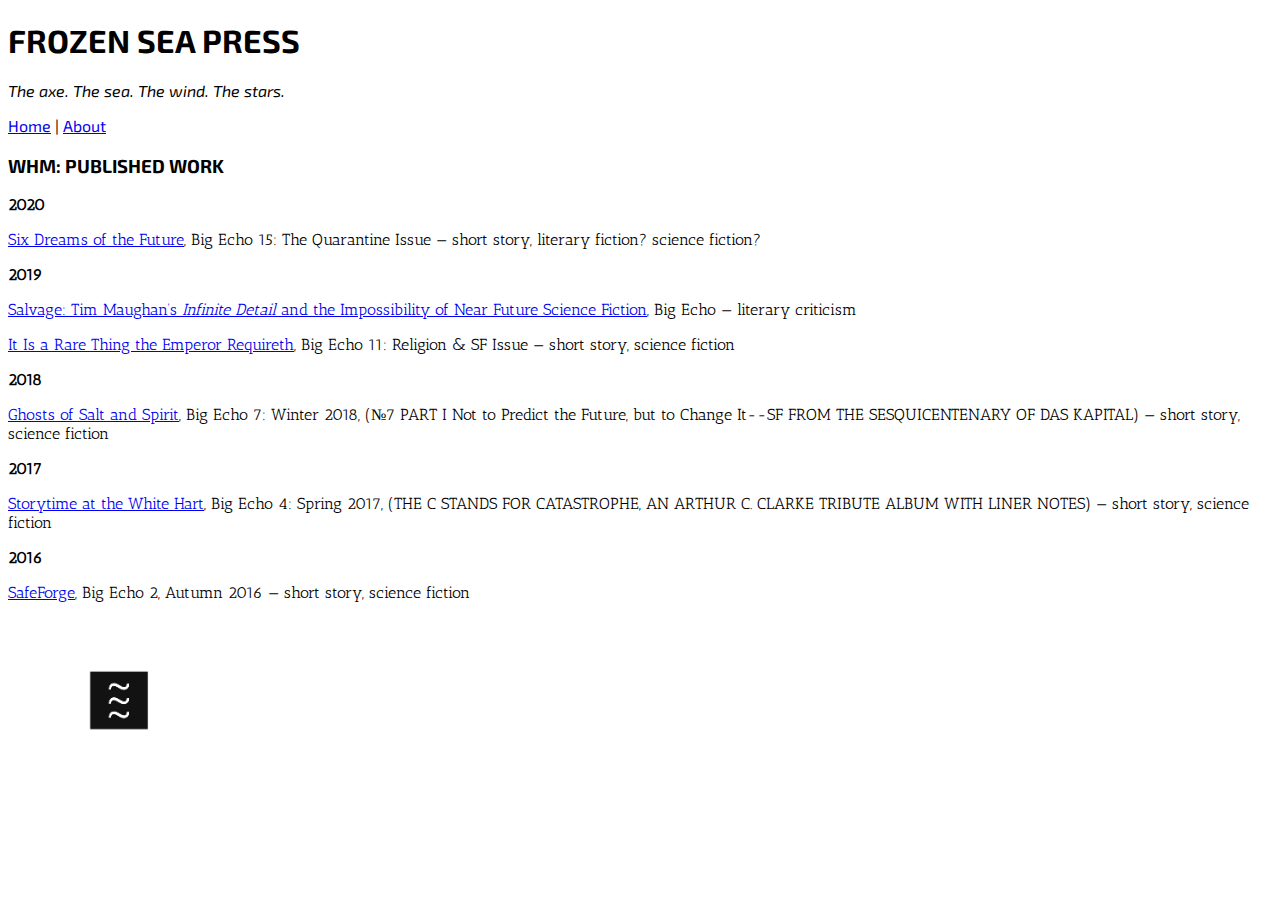
==== bibliography.html @ 09e2b596 "Merge ; commit '79ca98e2b28a9bbd535a7100dd6724cfe04405e2'" ====
<!DOCTYPE html>
<html>
	<head>
  <title>Wm Henry Morris Published Work: Frozen Sea Press</title>

	<meta charset="UTF-8">
<meta name="viewport" content="width=device-width">

	</head>

	<style>
@import url('https://fonts.googleapis.com/css?family=Antic+Slab|Exo+2:400,400i,600');
</style>



<body>
	<div style="font-family: 'Exo 2', sans-serif;"><h1>FROZEN SEA PRESS</h1></div>
<div style="font-family: 'Exo 2', sans-serif;"><i>The axe. The sea. The wind. The stars.</i></div>

<!-- <p> <img src="fsp-header-image.jpg" align="left"> </p> -->

<div style="font-family: 'Exo 2', sans-serif;"><a href="index.html"><p>Home</a> | <a href="whm-bio.html">About</a> </p></div>

<div style="font-family: 'Exo 2', sans-serif;"><h3>WHM: PUBLISHED WORK</h3></div>

<div style="font-family: 'Antic Slab', serif;">


  <p><strong>2020</strong></p>
<p><a href="http://www.bigecho.org/salvage">Six Dreams of the Future</a>, Big Echo 15: The Quarantine Issue  &#8212; short story, literary fiction? science fiction?</p>


    <p><strong>2019</strong></p>

<p><a href="http://www.bigecho.org/salvage">Salvage: Tim Maughan’s <em>Infinite Detail</em> and the Impossibility of Near Future Science Fiction</a>, Big Echo &#8212; literary criticism</p>


    <p><a href="http://www.bigecho.org/it-is-a-rare-thing-the-emperor-requireth">It Is a Rare Thing the Emperor Requireth</a>, Big Echo 11: Religion & SF Issue &#8212; short story, science fiction</p>

<p><strong>2018</strong></p>

<p><a href="http://www.bigecho.org/ghosts-of-salt-and-spirit">Ghosts of Salt and Spirit</a>, Big Echo 7: Winter 2018, (№7 PART I
Not to Predict the Future, but to Change It--SF FROM THE SESQUICENTENARY OF DAS KAPITAL) &#8212; short story, science fiction</p>


<p><strong>2017</strong></p>

<p><a href="http://www.bigecho.org/storytime-at-the-white-hart">Storytime at the White Hart</a>, Big Echo 4: Spring 2017, (THE C STANDS FOR CATASTROPHE, AN ARTHUR C. CLARKE TRIBUTE ALBUM WITH LINER NOTES) &#8212; short story, science fiction</p>

<p><strong>2016</strong></p>

<p><a href="http://www.bigecho.org/safeforge">SafeForge</a>,  Big Echo 2, Autumn 2016 &#8212; short story, science fiction</p>


</div>
  <img src="images/FSP.png" align="center" height="160" width="224" alt="Frozen Sea Press logo featuring a stack of three white tildes centered inside a black square">
</body>
</html>
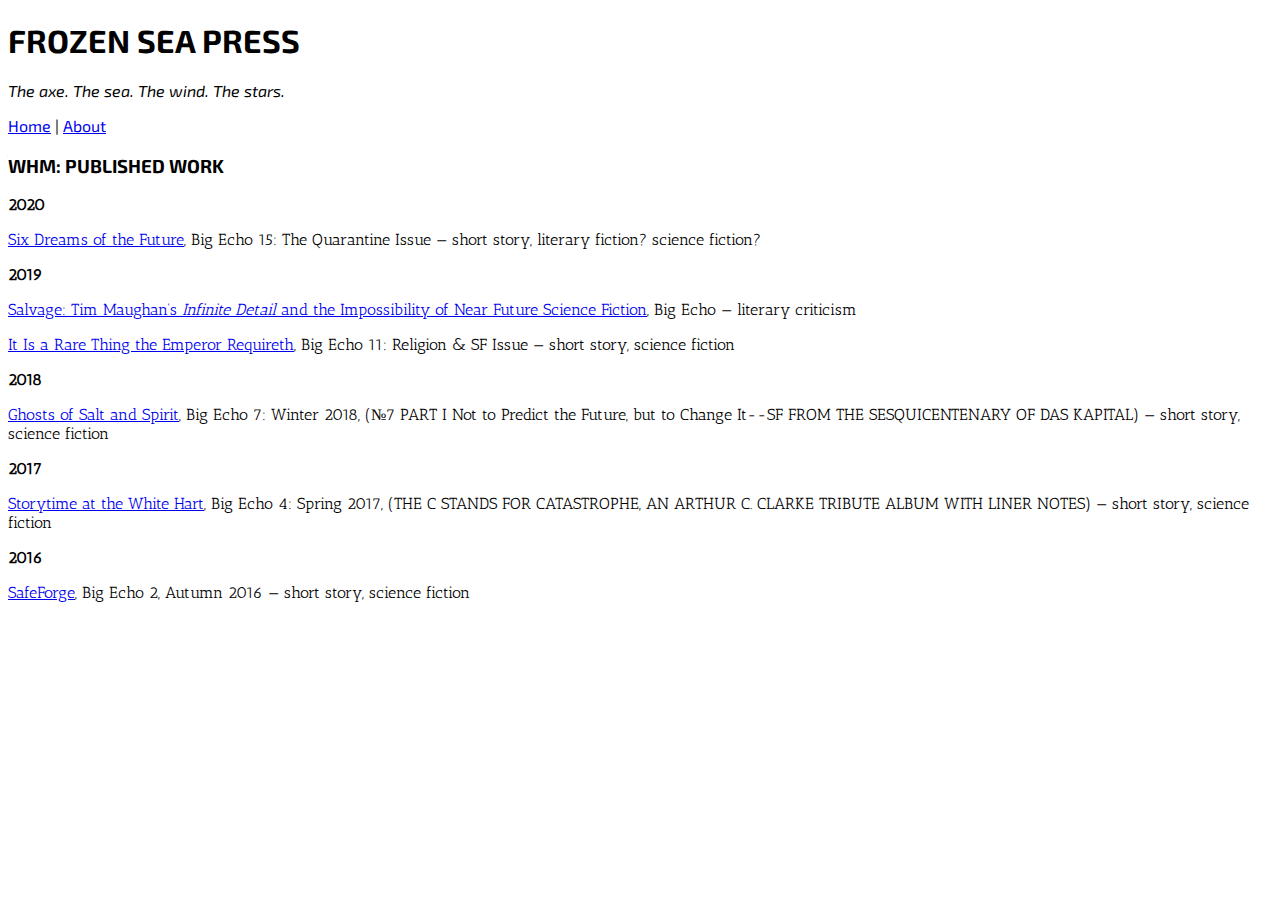
==== commit cd17045b: "logo removal" ====
--- a/bibliography.html
+++ b/bibliography.html
@@ -54,6 +54,5 @@
 
 
 </div>
-  <img src="images/FSP.png" align="center" height="160" width="224" alt="Frozen Sea Press logo featuring a stack of three white tildes centered inside a black square">
 </body>
 </html>
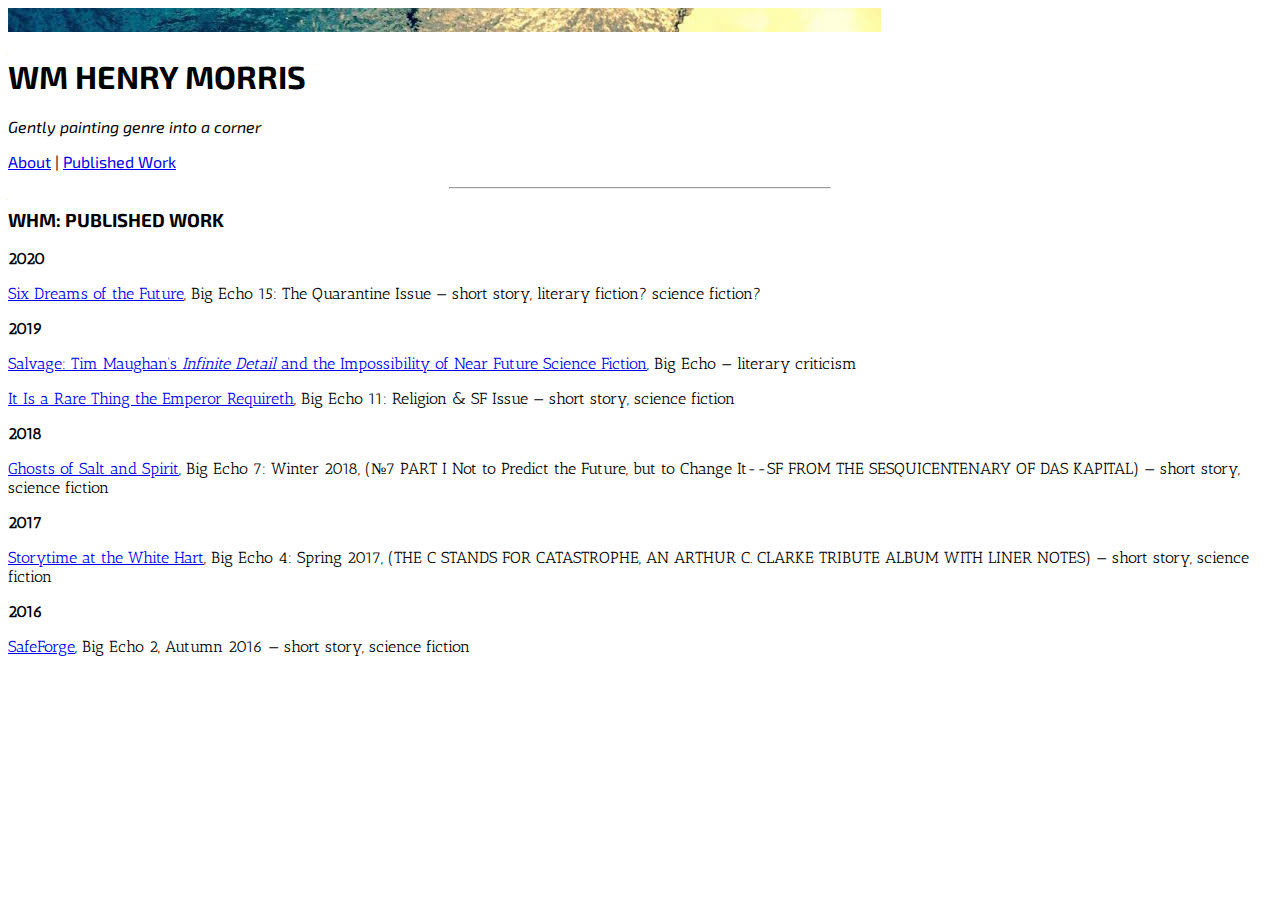
==== commit 454c373c: "updated header" ====
--- a/bibliography.html
+++ b/bibliography.html
@@ -15,12 +15,15 @@
 
 
 <body>
-	<div style="font-family: 'Exo 2', sans-serif;"><h1>FROZEN SEA PRESS</h1></div>
-<div style="font-family: 'Exo 2', sans-serif;"><i>The axe. The sea. The wind. The stars.</i></div>
+	<div><img src="fsp-header-image.jpg"></div>
+	
+	<div style="font-family: 'Exo 2', sans-serif;" align="left"><h1>WM HENRY MORRIS</h1></div>
+<div style="font-family: 'Exo 2', sans-serif;"><i>Gently painting genre into a corner</i></div>
 
-<!-- <p> <img src="fsp-header-image.jpg" align="left"> </p> -->
 
-<div style="font-family: 'Exo 2', sans-serif;"><a href="index.html"><p>Home</a> | <a href="whm-bio.html">About</a> </p></div>
+<div style="font-family: 'Exo 2', sans-serif;"><p><a href="whm-bio.html"><p>About</a> | <a href="bibliography.html">Published Work</a> </p></div>
+
+<p><hr width="30%"></p>
 
 <div style="font-family: 'Exo 2', sans-serif;"><h3>WHM: PUBLISHED WORK</h3></div>
 
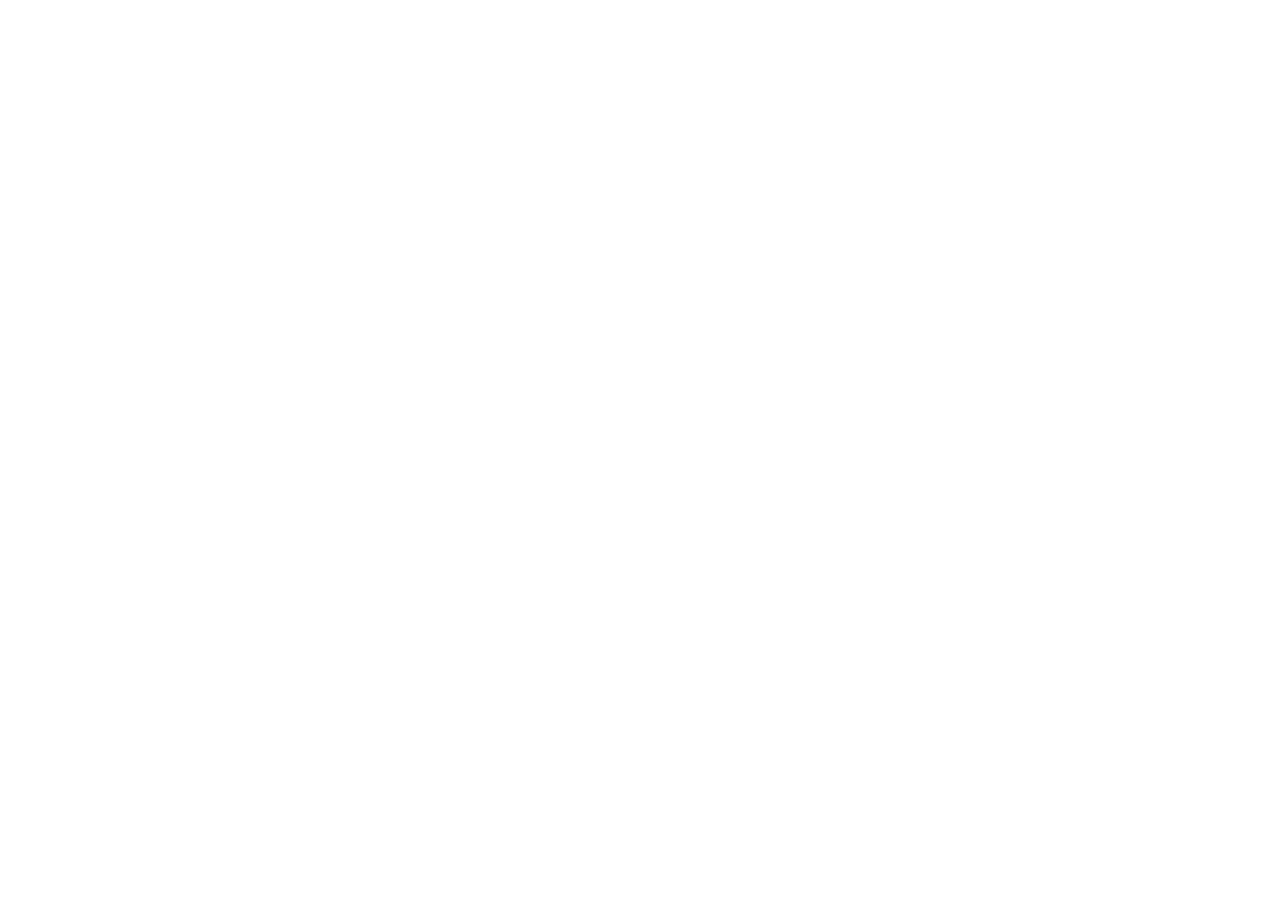
==== commit 19eff140: "updated title" ====
--- a/bibliography.html
+++ b/bibliography.html
@@ -1,7 +1,7 @@
 <!DOCTYPE html>
 <html>
 	<head>
-  <title>Wm Henry Morris Published Work: Frozen Sea Press</title>
+  <title>Wm Henry Morris: Published Work/title>
 
 	<meta charset="UTF-8">
 <meta name="viewport" content="width=device-width">
@@ -25,7 +25,7 @@
 
 <p><hr width="30%"></p>
 
-<div style="font-family: 'Exo 2', sans-serif;"><h3>WHM: PUBLISHED WORK</h3></div>
+<div style="font-family: 'Exo 2', sans-serif;"><h2>WHM: PUBLISHED WORK</h2></div>
 
 <div style="font-family: 'Antic Slab', serif;">
 
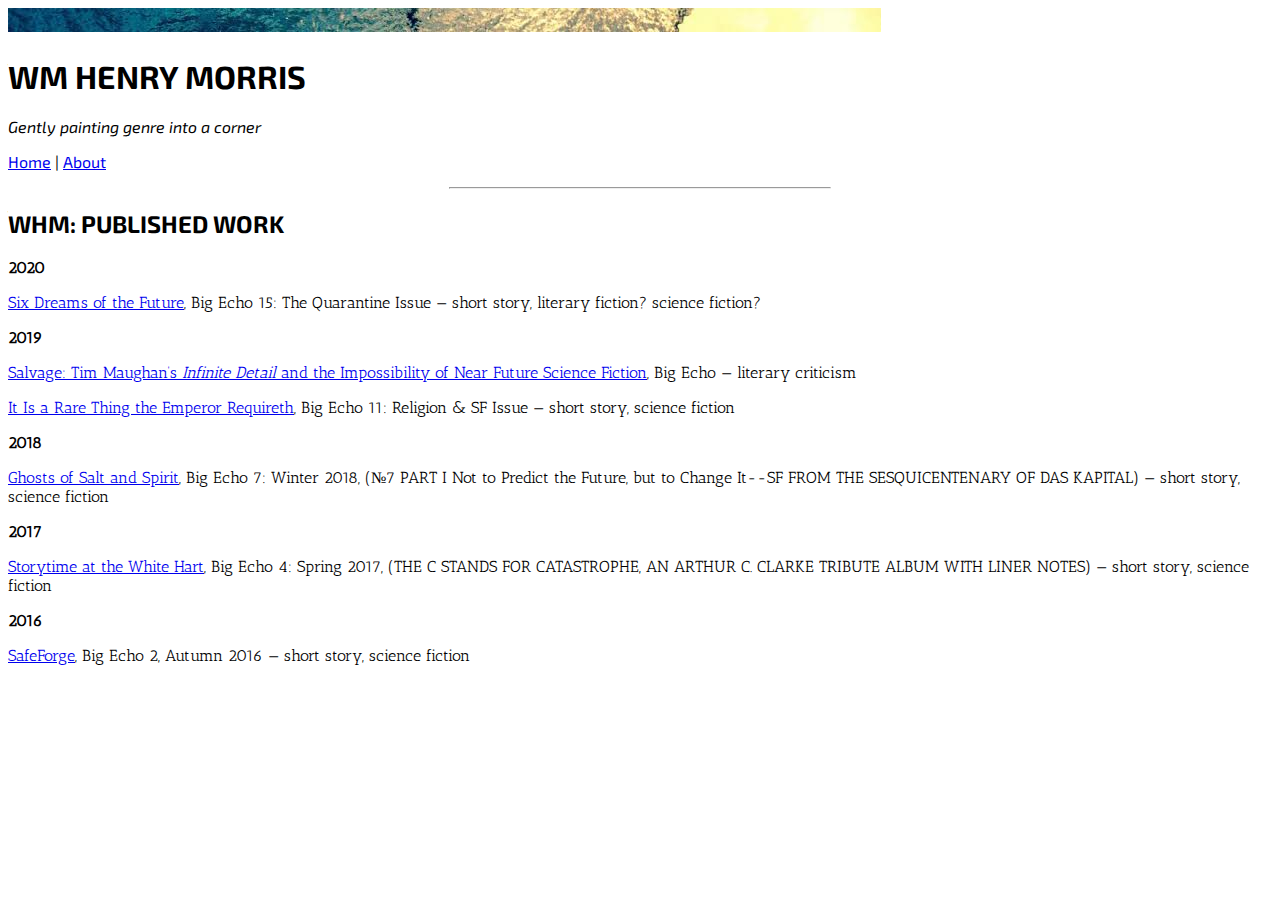
==== commit accf0f49: "fixed missing tag in title" ====
--- a/bibliography.html
+++ b/bibliography.html
@@ -1,7 +1,7 @@
 <!DOCTYPE html>
 <html>
 	<head>
-  <title>Wm Henry Morris: Published Work/title>
+  <title>Wm Henry Morris: Published Work</title>
 
 	<meta charset="UTF-8">
 <meta name="viewport" content="width=device-width">
@@ -21,7 +21,7 @@
 <div style="font-family: 'Exo 2', sans-serif;"><i>Gently painting genre into a corner</i></div>
 
 
-<div style="font-family: 'Exo 2', sans-serif;"><p><a href="whm-bio.html"><p>About</a> | <a href="bibliography.html">Published Work</a> </p></div>
+<div style="font-family: 'Exo 2', sans-serif;"><p><a href="index.html"><p>Home</a> | <a href="whm-bio.html">About</a></p></div>
 
 <p><hr width="30%"></p>
 
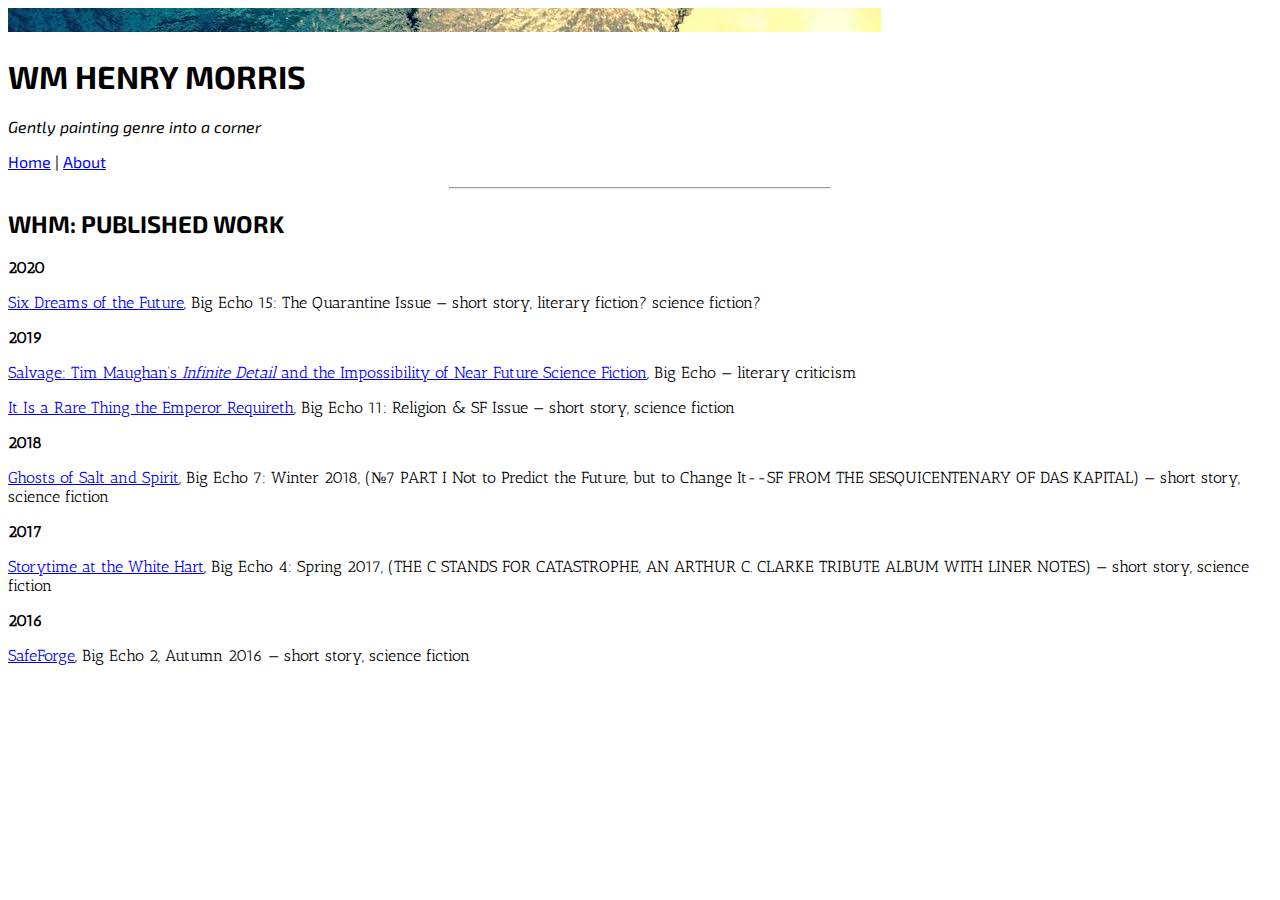
==== commit c790fa1e: "fixed stray para tag" ====
--- a/bibliography.html
+++ b/bibliography.html
@@ -21,7 +21,7 @@
 <div style="font-family: 'Exo 2', sans-serif;"><i>Gently painting genre into a corner</i></div>
 
 
-<div style="font-family: 'Exo 2', sans-serif;"><p><a href="index.html"><p>Home</a> | <a href="whm-bio.html">About</a></p></div>
+<div style="font-family: 'Exo 2', sans-serif;"><p><a href="index.html">Home</a> | <a href="whm-bio.html">About</a></p></div>
 
 <p><hr width="30%"></p>
 
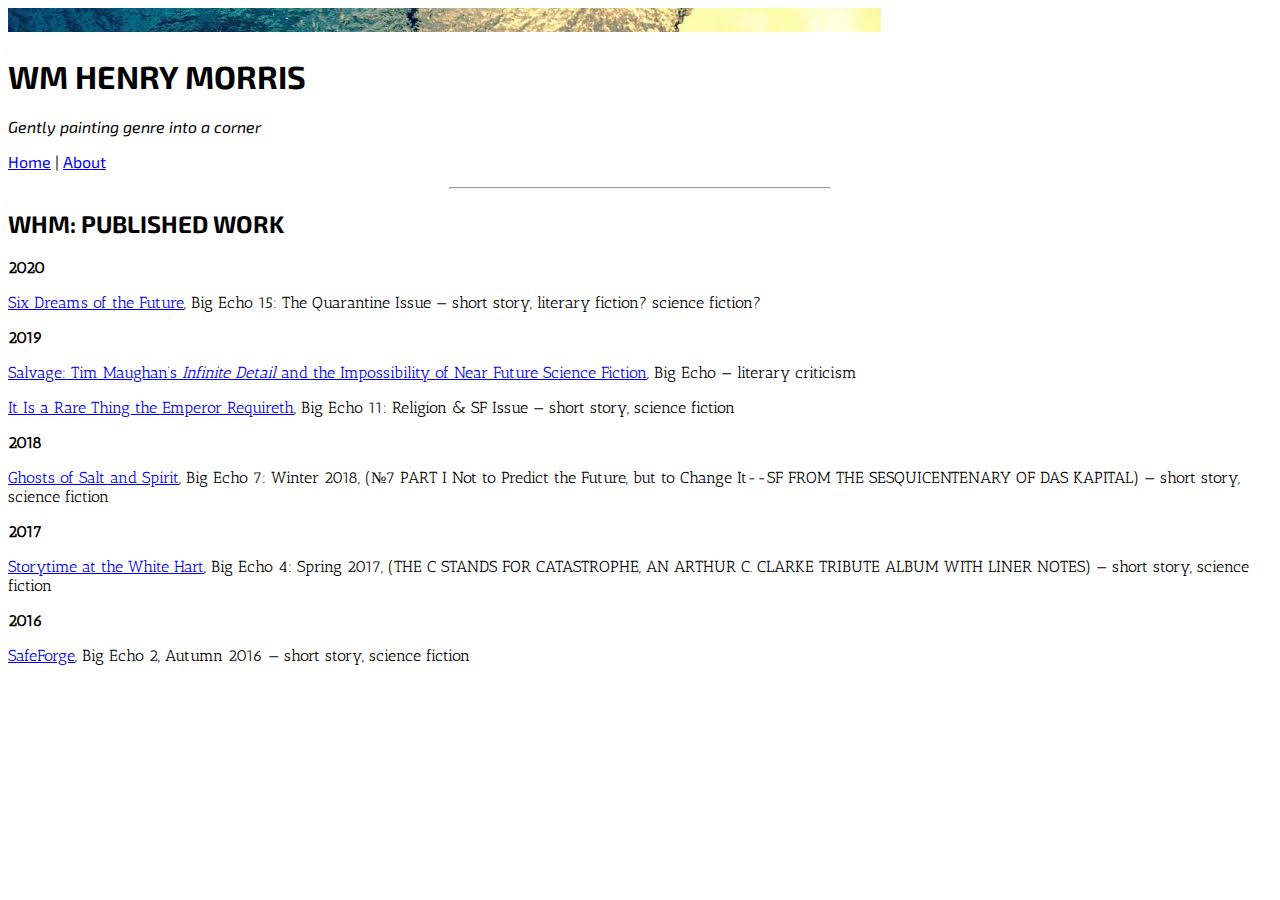
==== commit d5bbf943: "update title to whm" ====
--- a/bibliography.html
+++ b/bibliography.html
@@ -1,7 +1,7 @@
 <!DOCTYPE html>
 <html>
 	<head>
-  <title>Wm Henry Morris: Published Work</title>
+  <title>WHM: Published Work</title>
 
 	<meta charset="UTF-8">
 <meta name="viewport" content="width=device-width">
